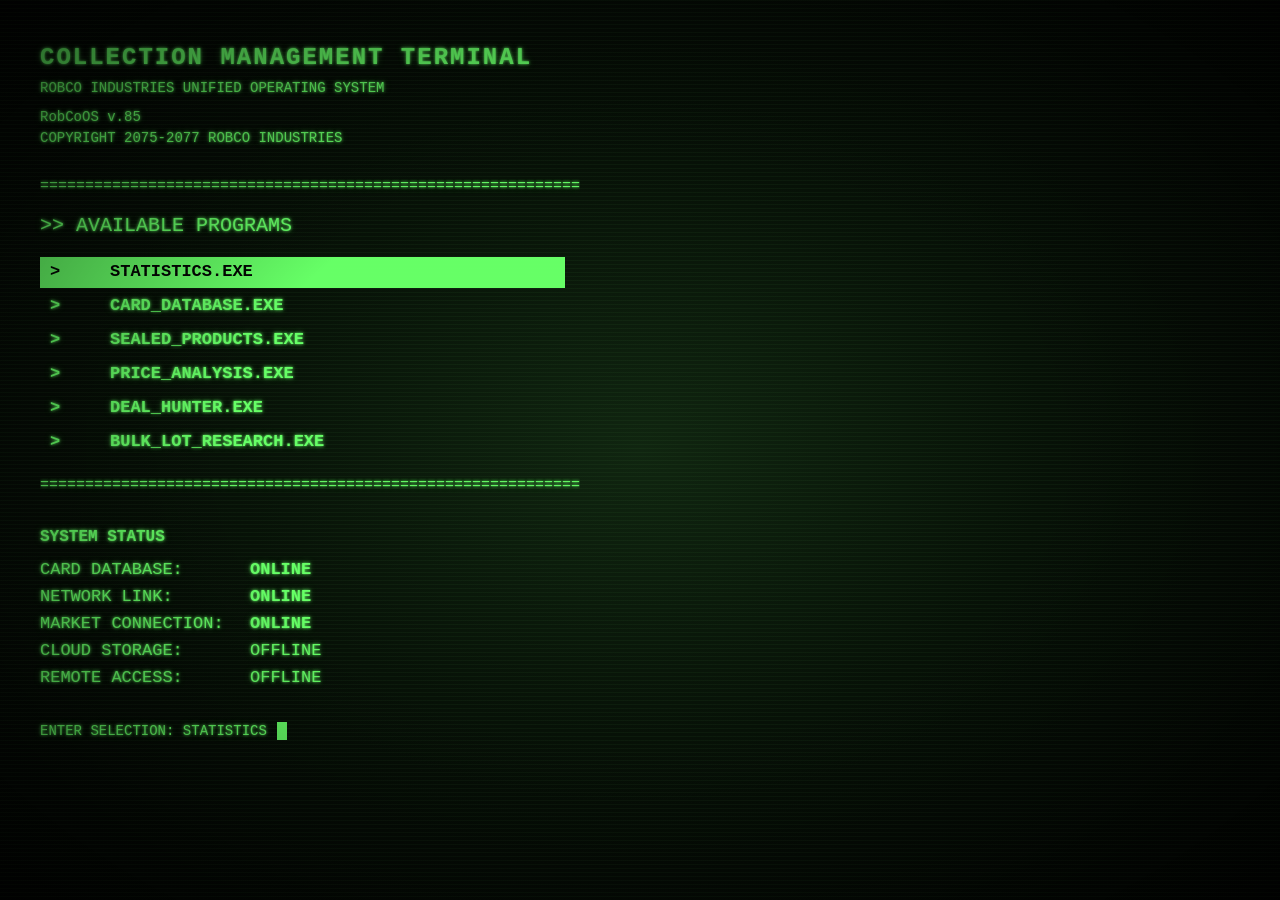
==== html/index.html @ 429385da "Update index.html" ====
<!DOCTYPE html>
<html lang="en">

<head>

    <meta charset="UTF-8">

    <meta
        name="viewport"
        content="width=device-width, initial-scale=1.0"
    >

    <title>Fallout MTG Collection</title>

    <style>

    * {
        box-sizing: border-box;
    }


    :root {
        --terminal-green: hsl(120, 100%, 70%);
        --terminal-green-dark: hsl(120, 100%, 10%);
        --terminal-green-glow: hsla(120, 100%, 70%, 0.35);
    }


    html,
    body {
        width: 100%;
        height: 100%;
        margin: 0;
        padding: 0;
    }


    body {
        background: #020502;
        color: var(--terminal-green);
        font-family: "Courier New", monospace;
        overflow: hidden;

        text-shadow:
            0 0 3px var(--terminal-green),
            0 0 7px var(--terminal-green-glow);
    }

    /* =========================================================
       TERMINAL
       ========================================================= */

    .terminal {

        position: relative;

        width: 100vw;
        height: 100vh;

        padding: 40px;

        overflow: hidden;

        background:
            radial-gradient(
                ellipse at center,
                #102510 0%,
                #071107 45%,
                #020402 100%
            );

    }


    /* =========================================================
       CRT SCANLINES
       ========================================================= */

    .terminal::before {

        content: "";

        position: absolute;

        inset: 0;

        pointer-events: none;

        z-index: 100;

        background:
            repeating-linear-gradient(
                to bottom,
                rgba(120, 255, 106, 0.045) 0px,
                rgba(120, 255, 106, 0.045) 1px,
                transparent 1px,
                transparent 4px
            );

    }


    /* =========================================================
       CRT VIGNETTE
       ========================================================= */

    .terminal::after {

        content: "";

        position: absolute;

        inset: 0;

        pointer-events: none;

        z-index: 101;

        background:
            radial-gradient(
                ellipse at center,
                transparent 45%,
                rgba(0, 0, 0, 0.65) 100%
            );

    }


    .terminal > * {

        position: relative;

        z-index: 10;

    }


    /* =========================================================
       HEADER
       ========================================================= */

    .header {

        margin-bottom: 30px;

    }


    .terminal-title {

        font-size: 24px;
    
        font-weight: bold;
    
        letter-spacing: 2px;
    
        line-height: 1.5;
    
        margin-bottom: 2px;
    
    }
    
    
    .system-title {
    
        font-size: 14px;
    
        line-height: 1.5;
    
        margin-bottom: 8px;
    
    }
    
    
    .robco-version {
    
        font-size: 14px;
    
        line-height: 1.5;
    
    }
    
    
    .copyright {
    
        font-size: 14px;
    
        line-height: 1.5;
    
    }

    .terminal-subtitle {

        font-size: 14px;
    
        line-height: 1.5;
    
    }
    
    
    .system-info {
    
        margin-top: 25px;
    
        font-size: 14px;
    
        line-height: 1.5;
    
    }
            

    /* =========================================================
       DIVIDERS
       ========================================================= */

    .divider {

        width: 540px;
    
        max-width: 100%;
    
        margin: 20px 0;
    
        font-size: 15px;
    
        line-height: 1;
    
        white-space: nowrap;
    
        overflow: hidden;
    
    }


    /* =========================================================
       MENU
       ========================================================= */

    .menu-title {

        font-size: 20px;

        margin-bottom: 20px;

    }


    .menu {

        display: flex;

        flex-direction: column;

        gap: 3px;

    }


    .menu-item {

        display: grid;

        grid-template-columns:
            50px
            220px
            1fr;

        gap: 10px;

        width: fit-content;

        min-width: 525px;

        padding: 4px 10px;

        cursor: pointer;

        font-size: 17px;

        line-height: 1.35;

        border: none;

    }


    .menu-item:hover,
    .menu-item.selected {

        background: var(--terminal-green);

        color: #020502;

        text-shadow: none;

    }


    .menu-number {

        font-weight: bold;

    }


    .menu-name {

        font-weight: bold;

    }


    .menu-description {

        opacity: 0.9;

    }


    /* =========================================================
       SYSTEM STATUS
       ========================================================= */

    .system-status {

        margin-top: 35px;

    }


    .status-title {

        font-weight: bold;

        margin-bottom: 10px;

    }


    .status-line {

        display: flex;

        gap: 10px;

        font-size: 17px;

        line-height: 1.6;

    }


    .status-label {

        width: 200px;

    }


    .status-online {

        font-weight: bold;

    }


    /* =========================================================
       FOOTER
       ========================================================= */

    .footer {

        margin-top: 30px;

        font-size: 14px;

    }


    .prompt {

        margin-top: 20px;

    }


    .cursor {

        display: inline-block;

        width: 10px;

        height: 18px;

        margin-left: 2px;

        vertical-align: middle;

        background: var(--terminal-green);

        animation:
            blink 0.8s steps(1) infinite;

    }


    @keyframes blink {

        0%,
        50% {
            opacity: 1;
        }

        51%,
        100% {
            opacity: 0;
        }

    }


    /* =========================================================
       MOBILE
       ========================================================= */

    @media (max-width: 700px) {

        .terminal {

            width: 100vw;

            height: 100vh;

            padding: 20px;

        }


        .system-title {

            font-size: 18px;

        }


        .menu-item {

            grid-template-columns:
                40px
                1fr;

            min-width: 0;

            width: 100%;

        }


        .menu-description {

            grid-column: 2;

        }


        .status-line {

            flex-direction: column;

            gap: 2px;

        }


        .status-label {

            width: auto;

        }

    }

</style>

</head>


<body>

<div class="terminal">
    
    <div class="header">
    
        <div class="terminal-title">
            COLLECTION MANAGEMENT TERMINAL
        </div>
    
        <div class="system-title">
            ROBCO INDUSTRIES UNIFIED OPERATING SYSTEM
        </div>
    
        <div class="robco-version">
            RobCoOS v.85
        </div>
    
        <div class="copyright">
            COPYRIGHT 2075-2077 ROBCO INDUSTRIES
        </div>
    
    </div>


<div class="divider">
    ============================================================
</div>
    
    <div class="menu-title">
        >> AVAILABLE PROGRAMS
    </div>


    <div class="menu">

        <div
            class="menu-item selected"
            data-page="statistics.html"
            data-key="1"
        >
    
            <div class="menu-number">
                >
            </div>
    
            <div class="menu-name">
                STATISTICS.EXE
            </div>
    
        </div>
    
    
        <div
            class="menu-item"
            data-page="cards.html"
            data-key="2"
        >
    
            <div class="menu-number">
                >
            </div>
    
            <div class="menu-name">
                CARD_DATABASE.EXE
            </div>
    
        </div>
    
    
        <div
            class="menu-item"
            data-page="packs.html"
            data-key="3"
        >
    
            <div class="menu-number">
                >
            </div>
    
            <div class="menu-name">
                SEALED_PRODUCTS.EXE
            </div>
    
        </div>
    
    
        <div
            class="menu-item"
            data-page="price-search.html"
            data-key="4"
        >
    
            <div class="menu-number">
                >
            </div>
    
            <div class="menu-name">
                PRICE_ANALYSIS.EXE
            </div>
    
        </div>
    
    
        <div
            class="menu-item"
            data-page="deal-hunter.html"
            data-key="5"
        >
    
            <div class="menu-number">
                >
            </div>
    
            <div class="menu-name">
                DEAL_HUNTER.EXE
            </div>
    
        </div>
    
    
        <div
            class="menu-item"
            data-page="card-lot-search.html"
            data-key="6"
        >
    
            <div class="menu-number">
                >
            </div>
    
            <div class="menu-name">
                BULK_LOT_RESEARCH.EXE
            </div>
    
        </div>
    
</div>

    <div class="divider">
        ============================================================
    </div>


    <div class="system-status">

    <div class="status-title">
        SYSTEM STATUS
    </div>

    <div class="status-line">

        <div class="status-label">
            CARD DATABASE:
        </div>

        <div class="status-online">
            ONLINE
        </div>

    </div>


    <div class="status-line">

        <div class="status-label">
            NETWORK LINK:
        </div>

        <div class="status-online">
            ONLINE
        </div>

    </div>


    <div class="status-line">

        <div class="status-label">
            MARKET CONNECTION:
        </div>

        <div class="status-online">
            ONLINE
        </div>

    </div>


    <div class="status-line">

        <div class="status-label">
            CLOUD STORAGE:
        </div>

        <div>
            OFFLINE
        </div>

    </div>


    <div class="status-line">

        <div class="status-label">
            REMOTE ACCESS:
        </div>

        <div>
            OFFLINE
        </div>

    </div>

</div>


    <div class="footer">

        <div class="prompt">
    
            ENTER SELECTION:
            <span id="selectionName">STATISTICS</span>
            <span class="cursor"></span>
    
        </div>
    
    </div>

</div>


<script>

    const menuItems =
        Array.from(
            document.querySelectorAll(".menu-item")
        );

    let selectedIndex = 0;


    function updateSelection() {

        menuItems.forEach(
            (item, index) => {
    
                item.classList.toggle(
                    "selected",
                    index === selectedIndex
                );
    
            }
        );
    
    
        const selectionName =
            document.getElementById(
                "selectionName"
            );
    
    
        if (selectionName) {
    
            selectionName.textContent =
                menuItems[selectedIndex]
                    .querySelector(".menu-name")
                    .textContent
                    .trim();
    
        }
    
    }

    function openSelected() {

        const page =
            menuItems[selectedIndex]
                .dataset.page;

        if (page) {
            window.location.href = page;
        }

    }


    function openItem(item) {

        const page =
            item.dataset.page;

        if (page) {
            window.location.href = page;
        }

    }


    document.addEventListener(
        "keydown",
        event => {

            if (
                event.key >= "1" &&
                event.key <= "6"
            ) {

                const index =
                    Number(event.key) - 1;

                if (menuItems[index]) {

                    selectedIndex = index;

                    updateSelection();

                    openSelected();

                }

                return;
            }


            if (event.key === "ArrowUp") {

                event.preventDefault();

                selectedIndex =
                    (
                        selectedIndex -
                        1 +
                        menuItems.length
                    ) %
                    menuItems.length;

                updateSelection();

                return;
            }


            if (event.key === "ArrowDown") {

                event.preventDefault();

                selectedIndex =
                    (
                        selectedIndex +
                        1
                    ) %
                    menuItems.length;

                updateSelection();

                return;
            }


            if (event.key === "Enter") {

                event.preventDefault();

                openSelected();

            }

        }
    );


    menuItems.forEach(
        (item, index) => {

            item.addEventListener(
                "mouseenter",
                () => {

                    selectedIndex = index;

                    updateSelection();

                }
            );


            item.addEventListener(
                "click",
                () => {

                    selectedIndex = index;

                    openItem(item);

                }
            );

        }
    );

</script>

</body>

</html>
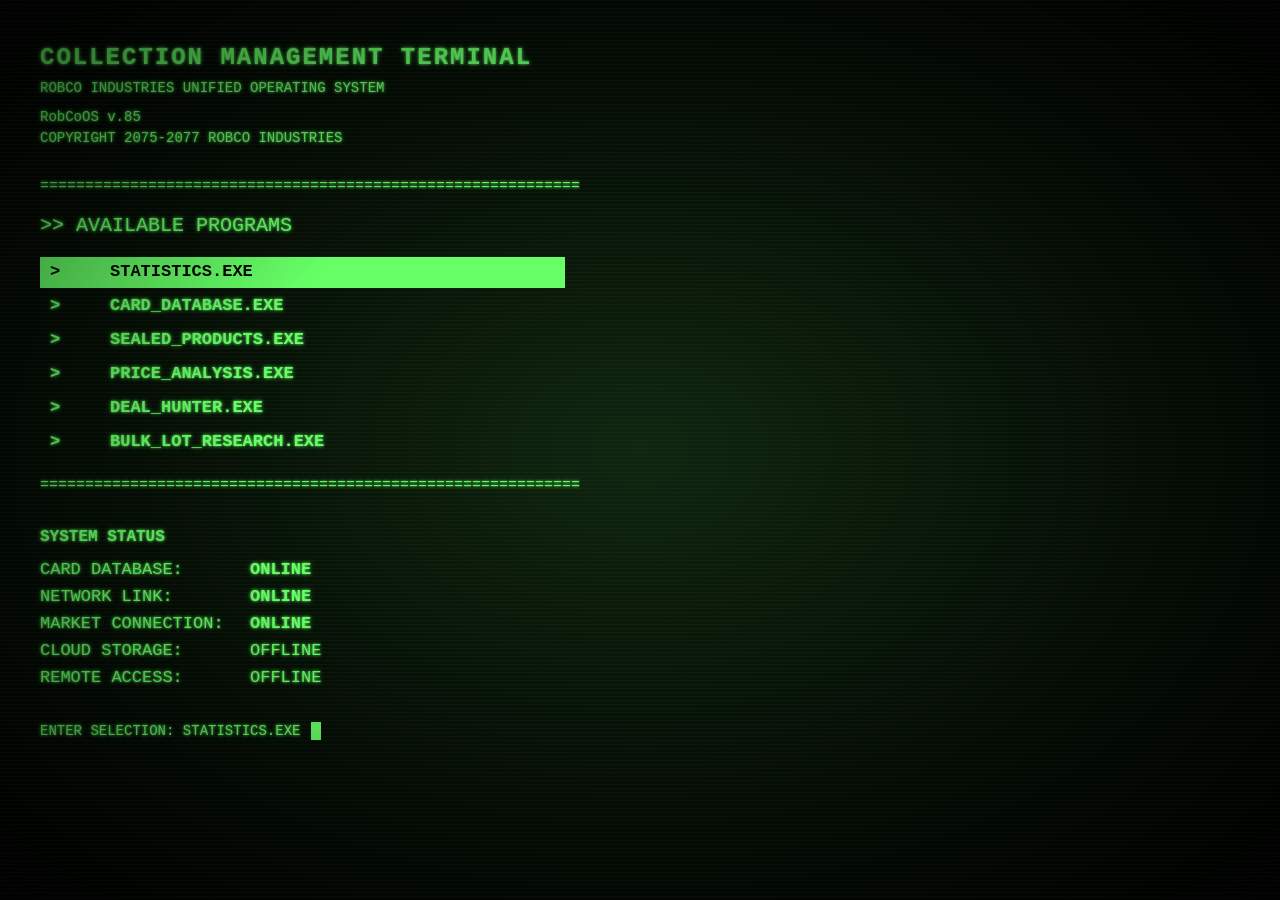
==== commit 658fa93d: "Update index.html" ====
--- a/html/index.html
+++ b/html/index.html
@@ -1,893 +1,406 @@
 <!DOCTYPE html>
 <html lang="en">
-
 <head>
-
-    <meta charset="UTF-8">
-
-    <meta
-        name="viewport"
-        content="width=device-width, initial-scale=1.0"
-    >
-
-    <title>Fallout MTG Collection</title>
-
-    <style>
-
-    * {
-        box-sizing: border-box;
-    }
-
-
-    :root {
-        --terminal-green: hsl(120, 100%, 70%);
-        --terminal-green-dark: hsl(120, 100%, 10%);
-        --terminal-green-glow: hsla(120, 100%, 70%, 0.35);
-    }
-
-
-    html,
-    body {
-        width: 100%;
-        height: 100%;
-        margin: 0;
-        padding: 0;
-    }
-
-
-    body {
-        background: #020502;
-        color: var(--terminal-green);
-        font-family: "Courier New", monospace;
-        overflow: hidden;
-
-        text-shadow:
-            0 0 3px var(--terminal-green),
-            0 0 7px var(--terminal-green-glow);
-    }
-
-    /* =========================================================
-       TERMINAL
-       ========================================================= */
-
-    .terminal {
-
-        position: relative;
-
-        width: 100vw;
-        height: 100vh;
-
-        padding: 40px;
-
-        overflow: hidden;
-
-        background:
-            radial-gradient(
-                ellipse at center,
-                #102510 0%,
-                #071107 45%,
-                #020402 100%
-            );
-
-    }
-
-
-    /* =========================================================
-       CRT SCANLINES
-       ========================================================= */
-
-    .terminal::before {
-
-        content: "";
-
-        position: absolute;
-
-        inset: 0;
-
-        pointer-events: none;
-
-        z-index: 100;
-
-        background:
-            repeating-linear-gradient(
-                to bottom,
-                rgba(120, 255, 106, 0.045) 0px,
-                rgba(120, 255, 106, 0.045) 1px,
-                transparent 1px,
-                transparent 4px
-            );
-
-    }
-
-
-    /* =========================================================
-       CRT VIGNETTE
-       ========================================================= */
-
-    .terminal::after {
-
-        content: "";
-
-        position: absolute;
-
-        inset: 0;
-
-        pointer-events: none;
-
-        z-index: 101;
-
-        background:
-            radial-gradient(
-                ellipse at center,
-                transparent 45%,
-                rgba(0, 0, 0, 0.65) 100%
-            );
-
-    }
-
-
-    .terminal > * {
-
-        position: relative;
-
-        z-index: 10;
-
-    }
-
-
-    /* =========================================================
-       HEADER
-       ========================================================= */
-
-    .header {
-
-        margin-bottom: 30px;
-
-    }
-
-
-    .terminal-title {
-
-        font-size: 24px;
-    
-        font-weight: bold;
-    
-        letter-spacing: 2px;
-    
-        line-height: 1.5;
-    
-        margin-bottom: 2px;
-    
-    }
-    
-    
-    .system-title {
-    
-        font-size: 14px;
-    
-        line-height: 1.5;
-    
-        margin-bottom: 8px;
-    
-    }
-    
-    
-    .robco-version {
-    
-        font-size: 14px;
-    
-        line-height: 1.5;
-    
-    }
-    
-    
-    .copyright {
-    
-        font-size: 14px;
-    
-        line-height: 1.5;
-    
-    }
-
-    .terminal-subtitle {
-
-        font-size: 14px;
-    
-        line-height: 1.5;
-    
-    }
-    
-    
-    .system-info {
-    
-        margin-top: 25px;
-    
-        font-size: 14px;
-    
-        line-height: 1.5;
-    
-    }
-            
-
-    /* =========================================================
-       DIVIDERS
-       ========================================================= */
-
-    .divider {
-
-        width: 540px;
-    
-        max-width: 100%;
-    
-        margin: 20px 0;
-    
-        font-size: 15px;
-    
-        line-height: 1;
-    
-        white-space: nowrap;
-    
-        overflow: hidden;
-    
-    }
-
-
-    /* =========================================================
-       MENU
-       ========================================================= */
-
-    .menu-title {
-
-        font-size: 20px;
-
-        margin-bottom: 20px;
-
-    }
-
-
-    .menu {
-
-        display: flex;
-
-        flex-direction: column;
-
-        gap: 3px;
-
-    }
-
-
-    .menu-item {
-
-        display: grid;
-
-        grid-template-columns:
-            50px
-            220px
-            1fr;
-
-        gap: 10px;
-
-        width: fit-content;
-
-        min-width: 525px;
-
-        padding: 4px 10px;
-
-        cursor: pointer;
-
-        font-size: 17px;
-
-        line-height: 1.35;
-
-        border: none;
-
-    }
-
-
-    .menu-item:hover,
-    .menu-item.selected {
-
-        background: var(--terminal-green);
-
-        color: #020502;
-
-        text-shadow: none;
-
-    }
-
-
-    .menu-number {
-
-        font-weight: bold;
-
-    }
-
-
-    .menu-name {
-
-        font-weight: bold;
-
-    }
-
-
-    .menu-description {
-
-        opacity: 0.9;
-
-    }
-
-
-    /* =========================================================
-       SYSTEM STATUS
-       ========================================================= */
-
-    .system-status {
-
-        margin-top: 35px;
-
-    }
-
-
-    .status-title {
-
-        font-weight: bold;
-
-        margin-bottom: 10px;
-
-    }
-
-
-    .status-line {
-
-        display: flex;
-
-        gap: 10px;
-
-        font-size: 17px;
-
-        line-height: 1.6;
-
-    }
-
-
-    .status-label {
-
-        width: 200px;
-
-    }
-
-
-    .status-online {
-
-        font-weight: bold;
-
-    }
-
-
-    /* =========================================================
-       FOOTER
-       ========================================================= */
-
-    .footer {
-
-        margin-top: 30px;
-
-        font-size: 14px;
-
-    }
-
-
-    .prompt {
-
-        margin-top: 20px;
-
-    }
-
-
-    .cursor {
-
-        display: inline-block;
-
-        width: 10px;
-
-        height: 18px;
-
-        margin-left: 2px;
-
-        vertical-align: middle;
-
-        background: var(--terminal-green);
-
-        animation:
-            blink 0.8s steps(1) infinite;
-
-    }
-
-
-    @keyframes blink {
-
-        0%,
-        50% {
-            opacity: 1;
+<meta charset="UTF-8">
+<meta name="viewport" content="width=device-width, initial-scale=1.0">
+<title>Fallout MTG Collection</title>
+
+<style>
+*{box-sizing:border-box}
+
+:root{
+    --terminal-green:hsl(120,100%,70%);
+    --terminal-green-dark:hsl(120,100%,10%);
+    --terminal-green-glow:hsla(120,100%,70%,0.35)
+}
+
+html,body{
+    width:100%;
+    height:100%;
+    margin:0;
+    padding:0
+}
+
+body{
+    background:#020502;
+    color:var(--terminal-green);
+    font-family:"Courier New",monospace;
+    overflow:hidden;
+    text-shadow:0 0 3px var(--terminal-green),0 0 7px var(--terminal-green-glow)
+}
+
+/* TERMINAL */
+
+.terminal{
+    position:relative;
+    width:100vw;
+    height:100vh;
+    padding:40px;
+    overflow:hidden;
+    background:radial-gradient(ellipse at center,#102510 0%,#071107 45%,#020402 100%);
+}
+
+.terminal::before{
+    content:"";
+    position:absolute;
+    inset:0;
+    pointer-events:none;
+    z-index:100;
+    background:repeating-linear-gradient(
+        to bottom,
+        rgba(120,255,106,.045) 0px,
+        rgba(120,255,106,.045) 1px,
+        transparent 1px,
+        transparent 4px
+    )
+}
+
+.terminal::after{
+    content:"";
+    position:absolute;
+    inset:0;
+    pointer-events:none;
+    z-index:101;
+    background:radial-gradient(
+        ellipse at center,
+        transparent 45%,
+        rgba(0,0,0,.65) 100%
+    )
+}
+
+.terminal>*{
+    position:relative;
+    z-index:10
+}
+
+/* HEADER */
+
+.header{
+    margin-bottom:30px
+}
+
+.terminal-title{
+    font-size:24px;
+    font-weight:bold;
+    letter-spacing:2px;
+    line-height:1.5;
+    margin-bottom:2px
+}
+
+.system-title{
+    font-size:14px;
+    line-height:1.5;
+    margin-bottom:8px
+}
+
+.robco-version,
+.copyright{
+    font-size:14px;
+    line-height:1.5
+}
+
+/* DIVIDERS */
+
+.divider{
+    width:540px;
+    max-width:100%;
+    margin:20px 0;
+    font-size:15px;
+    line-height:1;
+    white-space:nowrap;
+    overflow:hidden
+}
+
+/* MENU */
+
+.menu-title{
+    font-size:20px;
+    margin-bottom:20px
+}
+
+.menu{
+    display:flex;
+    flex-direction:column;
+    gap:3px
+}
+
+.menu-item{
+    display:grid;
+    grid-template-columns:50px 220px 1fr;
+    gap:10px;
+    width:fit-content;
+    min-width:525px;
+    padding:4px 10px;
+    cursor:pointer;
+    font-size:17px;
+    line-height:1.35;
+    border:none
+}
+
+.menu-item:hover,
+.menu-item.selected{
+    background:var(--terminal-green);
+    color:#020502;
+    text-shadow:none
+}
+
+.menu-number,
+.menu-name{
+    font-weight:bold
+}
+
+/* SYSTEM STATUS */
+
+.system-status{
+    margin-top:35px
+}
+
+.status-title{
+    font-weight:bold;
+    margin-bottom:10px
+}
+
+.status-line{
+    display:flex;
+    gap:10px;
+    font-size:17px;
+    line-height:1.6
+}
+
+.status-label{
+    width:200px
+}
+
+.status-online{
+    font-weight:bold
+}
+
+/* FOOTER */
+
+.footer{
+    margin-top:30px;
+    font-size:14px
+}
+
+.prompt{
+    margin-top:20px
+}
+
+.cursor{
+    display:inline-block;
+    width:10px;
+    height:18px;
+    margin-left:2px;
+    vertical-align:middle;
+    background:var(--terminal-green);
+    animation:blink .8s steps(1) infinite
+}
+
+@keyframes blink{
+    0%,50%{opacity:1}
+    51%,100%{opacity:0}
+}
+
+/* MOBILE */
+
+@media(max-width:700px){
+    .terminal{
+        width:100vw;
+        height:100vh;
+        padding:20px
+    }
+
+    .system-title{
+        font-size:18px
+    }
+
+    .menu-item{
+        grid-template-columns:40px 1fr;
+        min-width:0;
+        width:100%
+    }
+
+    .status-line{
+        flex-direction:column;
+        gap:2px
+    }
+
+    .status-label{
+        width:auto
+    }
+}
+</style>
+</head>
+
+<body>
+
+<div class="terminal">
+
+    <div class="header">
+        <div class="terminal-title">COLLECTION MANAGEMENT TERMINAL</div>
+        <div class="system-title">ROBCO INDUSTRIES UNIFIED OPERATING SYSTEM</div>
+        <div class="robco-version">RobCoOS v.85</div>
+        <div class="copyright">COPYRIGHT 2075-2077 ROBCO INDUSTRIES</div>
+    </div>
+
+    <div class="divider">============================================================</div>
+
+    <div class="menu-title">>> AVAILABLE PROGRAMS</div>
+
+    <div class="menu">
+
+        <div class="menu-item selected" data-page="statistics.html" data-key="1">
+            <div class="menu-number">></div>
+            <div class="menu-name">STATISTICS.EXE</div>
+        </div>
+
+        <div class="menu-item" data-page="cards.html" data-key="2">
+            <div class="menu-number">></div>
+            <div class="menu-name">CARD_DATABASE.EXE</div>
+        </div>
+
+        <div class="menu-item" data-page="packs.html" data-key="3">
+            <div class="menu-number">></div>
+            <div class="menu-name">SEALED_PRODUCTS.EXE</div>
+        </div>
+
+        <div class="menu-item" data-page="price-search.html" data-key="4">
+            <div class="menu-number">></div>
+            <div class="menu-name">PRICE_ANALYSIS.EXE</div>
+        </div>
+
+        <div class="menu-item" data-page="deal-hunter.html" data-key="5">
+            <div class="menu-number">></div>
+            <div class="menu-name">DEAL_HUNTER.EXE</div>
+        </div>
+
+        <div class="menu-item" data-page="card-lot-search.html" data-key="6">
+            <div class="menu-number">></div>
+            <div class="menu-name">BULK_LOT_RESEARCH.EXE</div>
+        </div>
+
+    </div>
+
+    <div class="divider">============================================================</div>
+
+    <div class="system-status">
+
+        <div class="status-title">SYSTEM STATUS</div>
+
+        <div class="status-line">
+            <div class="status-label">CARD DATABASE:</div>
+            <div class="status-online">ONLINE</div>
+        </div>
+
+        <div class="status-line">
+            <div class="status-label">NETWORK LINK:</div>
+            <div class="status-online">ONLINE</div>
+        </div>
+
+        <div class="status-line">
+            <div class="status-label">MARKET CONNECTION:</div>
+            <div class="status-online">ONLINE</div>
+        </div>
+
+        <div class="status-line">
+            <div class="status-label">CLOUD STORAGE:</div>
+            <div>OFFLINE</div>
+        </div>
+
+        <div class="status-line">
+            <div class="status-label">REMOTE ACCESS:</div>
+            <div>OFFLINE</div>
+        </div>
+
+    </div>
+
+    <div class="footer">
+        <div class="prompt">
+            ENTER SELECTION:
+            <span id="selectionName">STATISTICS.EXE</span>
+            <span class="cursor"></span>
+        </div>
+    </div>
+
+</div>
+
+<script>
+const menuItems=Array.from(document.querySelectorAll(".menu-item"));
+let selectedIndex=0;
+
+function updateSelection(){
+    menuItems.forEach((item,index)=>{
+        item.classList.toggle("selected",index===selectedIndex);
+    });
+
+    const selectionName=document.getElementById("selectionName");
+
+    if(selectionName){
+        selectionName.textContent=menuItems[selectedIndex]
+            .querySelector(".menu-name")
+            .textContent
+            .trim();
+    }
+}
+
+function openSelected(){
+    const page=menuItems[selectedIndex].dataset.page;
+    if(page) window.location.href=page;
+}
+
+function openItem(item){
+    const page=item.dataset.page;
+    if(page) window.location.href=page;
+}
+
+document.addEventListener("keydown",event=>{
+
+    if(event.key>="1"&&event.key<="6"){
+        const index=Number(event.key)-1;
+
+        if(menuItems[index]){
+            selectedIndex=index;
+            updateSelection();
+            openSelected();
         }
 
-        51%,
-        100% {
-            opacity: 0;
-        }
-
-    }
-
-
-    /* =========================================================
-       MOBILE
-       ========================================================= */
-
-    @media (max-width: 700px) {
-
-        .terminal {
-
-            width: 100vw;
-
-            height: 100vh;
-
-            padding: 20px;
-
-        }
-
-
-        .system-title {
-
-            font-size: 18px;
-
-        }
-
-
-        .menu-item {
-
-            grid-template-columns:
-                40px
-                1fr;
-
-            min-width: 0;
-
-            width: 100%;
-
-        }
-
-
-        .menu-description {
-
-            grid-column: 2;
-
-        }
-
-
-        .status-line {
-
-            flex-direction: column;
-
-            gap: 2px;
-
-        }
-
-
-        .status-label {
-
-            width: auto;
-
-        }
-
-    }
-
-</style>
-
-</head>
-
-
-<body>
-
-<div class="terminal">
-    
-    <div class="header">
-    
-        <div class="terminal-title">
-            COLLECTION MANAGEMENT TERMINAL
-        </div>
-    
-        <div class="system-title">
-            ROBCO INDUSTRIES UNIFIED OPERATING SYSTEM
-        </div>
-    
-        <div class="robco-version">
-            RobCoOS v.85
-        </div>
-    
-        <div class="copyright">
-            COPYRIGHT 2075-2077 ROBCO INDUSTRIES
-        </div>
-    
-    </div>
-
-
-<div class="divider">
-    ============================================================
-</div>
-    
-    <div class="menu-title">
-        >> AVAILABLE PROGRAMS
-    </div>
-
-
-    <div class="menu">
-
-        <div
-            class="menu-item selected"
-            data-page="statistics.html"
-            data-key="1"
-        >
-    
-            <div class="menu-number">
-                >
-            </div>
-    
-            <div class="menu-name">
-                STATISTICS.EXE
-            </div>
-    
-        </div>
-    
-    
-        <div
-            class="menu-item"
-            data-page="cards.html"
-            data-key="2"
-        >
-    
-            <div class="menu-number">
-                >
-            </div>
-    
-            <div class="menu-name">
-                CARD_DATABASE.EXE
-            </div>
-    
-        </div>
-    
-    
-        <div
-            class="menu-item"
-            data-page="packs.html"
-            data-key="3"
-        >
-    
-            <div class="menu-number">
-                >
-            </div>
-    
-            <div class="menu-name">
-                SEALED_PRODUCTS.EXE
-            </div>
-    
-        </div>
-    
-    
-        <div
-            class="menu-item"
-            data-page="price-search.html"
-            data-key="4"
-        >
-    
-            <div class="menu-number">
-                >
-            </div>
-    
-            <div class="menu-name">
-                PRICE_ANALYSIS.EXE
-            </div>
-    
-        </div>
-    
-    
-        <div
-            class="menu-item"
-            data-page="deal-hunter.html"
-            data-key="5"
-        >
-    
-            <div class="menu-number">
-                >
-            </div>
-    
-            <div class="menu-name">
-                DEAL_HUNTER.EXE
-            </div>
-    
-        </div>
-    
-    
-        <div
-            class="menu-item"
-            data-page="card-lot-search.html"
-            data-key="6"
-        >
-    
-            <div class="menu-number">
-                >
-            </div>
-    
-            <div class="menu-name">
-                BULK_LOT_RESEARCH.EXE
-            </div>
-    
-        </div>
-    
-</div>
-
-    <div class="divider">
-        ============================================================
-    </div>
-
-
-    <div class="system-status">
-
-    <div class="status-title">
-        SYSTEM STATUS
-    </div>
-
-    <div class="status-line">
-
-        <div class="status-label">
-            CARD DATABASE:
-        </div>
-
-        <div class="status-online">
-            ONLINE
-        </div>
-
-    </div>
-
-
-    <div class="status-line">
-
-        <div class="status-label">
-            NETWORK LINK:
-        </div>
-
-        <div class="status-online">
-            ONLINE
-        </div>
-
-    </div>
-
-
-    <div class="status-line">
-
-        <div class="status-label">
-            MARKET CONNECTION:
-        </div>
-
-        <div class="status-online">
-            ONLINE
-        </div>
-
-    </div>
-
-
-    <div class="status-line">
-
-        <div class="status-label">
-            CLOUD STORAGE:
-        </div>
-
-        <div>
-            OFFLINE
-        </div>
-
-    </div>
-
-
-    <div class="status-line">
-
-        <div class="status-label">
-            REMOTE ACCESS:
-        </div>
-
-        <div>
-            OFFLINE
-        </div>
-
-    </div>
-
-</div>
-
-
-    <div class="footer">
-
-        <div class="prompt">
-    
-            ENTER SELECTION:
-            <span id="selectionName">STATISTICS</span>
-            <span class="cursor"></span>
-    
-        </div>
-    
-    </div>
-
-</div>
-
-
-<script>
-
-    const menuItems =
-        Array.from(
-            document.querySelectorAll(".menu-item")
-        );
-
-    let selectedIndex = 0;
-
-
-    function updateSelection() {
-
-        menuItems.forEach(
-            (item, index) => {
-    
-                item.classList.toggle(
-                    "selected",
-                    index === selectedIndex
-                );
-    
-            }
-        );
-    
-    
-        const selectionName =
-            document.getElementById(
-                "selectionName"
-            );
-    
-    
-        if (selectionName) {
-    
-            selectionName.textContent =
-                menuItems[selectedIndex]
-                    .querySelector(".menu-name")
-                    .textContent
-                    .trim();
-    
-        }
-    
-    }
-
-    function openSelected() {
-
-        const page =
-            menuItems[selectedIndex]
-                .dataset.page;
-
-        if (page) {
-            window.location.href = page;
-        }
-
-    }
-
-
-    function openItem(item) {
-
-        const page =
-            item.dataset.page;
-
-        if (page) {
-            window.location.href = page;
-        }
-
-    }
-
-
-    document.addEventListener(
-        "keydown",
-        event => {
-
-            if (
-                event.key >= "1" &&
-                event.key <= "6"
-            ) {
-
-                const index =
-                    Number(event.key) - 1;
-
-                if (menuItems[index]) {
-
-                    selectedIndex = index;
-
-                    updateSelection();
-
-                    openSelected();
-
-                }
-
-                return;
-            }
-
-
-            if (event.key === "ArrowUp") {
-
-                event.preventDefault();
-
-                selectedIndex =
-                    (
-                        selectedIndex -
-                        1 +
-                        menuItems.length
-                    ) %
-                    menuItems.length;
-
-                updateSelection();
-
-                return;
-            }
-
-
-            if (event.key === "ArrowDown") {
-
-                event.preventDefault();
-
-                selectedIndex =
-                    (
-                        selectedIndex +
-                        1
-                    ) %
-                    menuItems.length;
-
-                updateSelection();
-
-                return;
-            }
-
-
-            if (event.key === "Enter") {
-
-                event.preventDefault();
-
-                openSelected();
-
-            }
-
-        }
-    );
-
-
-    menuItems.forEach(
-        (item, index) => {
-
-            item.addEventListener(
-                "mouseenter",
-                () => {
-
-                    selectedIndex = index;
-
-                    updateSelection();
-
-                }
-            );
-
-
-            item.addEventListener(
-                "click",
-                () => {
-
-                    selectedIndex = index;
-
-                    openItem(item);
-
-                }
-            );
-
-        }
-    );
-
+        return;
+    }
+
+    if(event.key==="ArrowUp"){
+        event.preventDefault();
+        selectedIndex=(selectedIndex-1+menuItems.length)%menuItems.length;
+        updateSelection();
+        return;
+    }
+
+    if(event.key==="ArrowDown"){
+        event.preventDefault();
+        selectedIndex=(selectedIndex+1)%menuItems.length;
+        updateSelection();
+        return;
+    }
+
+    if(event.key==="Enter"){
+        event.preventDefault();
+        openSelected();
+    }
+});
+
+menuItems.forEach((item,index)=>{
+
+    item.addEventListener("mouseenter",()=>{
+        selectedIndex=index;
+        updateSelection();
+    });
+
+    item.addEventListener("click",()=>{
+        selectedIndex=index;
+        openItem(item);
+    });
+
+});
 </script>
 
 </body>
-
 </html>
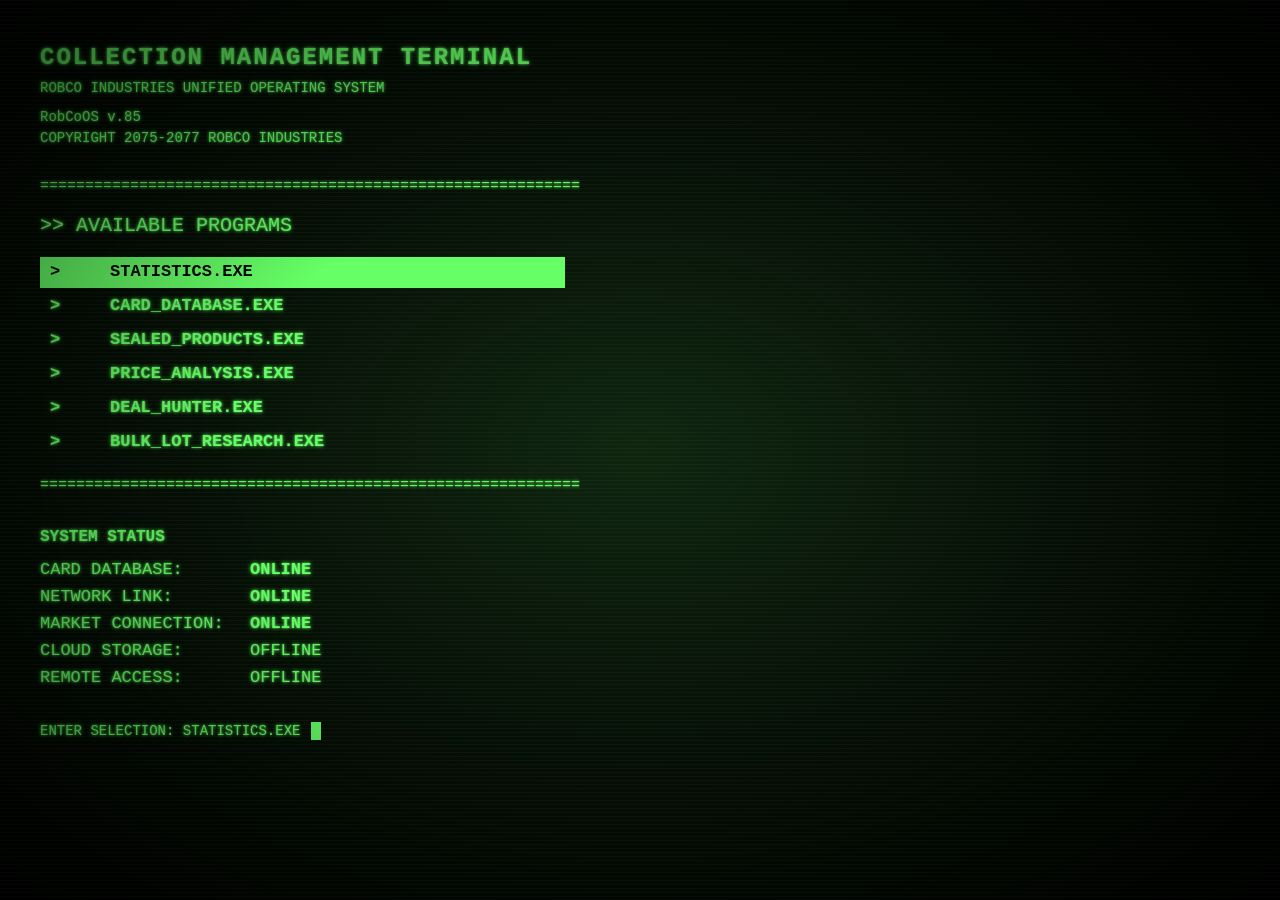
==== commit 65c98441: "Update index.html" ====
--- a/html/index.html
+++ b/html/index.html
@@ -10,7 +10,6 @@
 
 :root{
     --terminal-green:hsl(120,100%,70%);
-    --terminal-green-dark:hsl(120,100%,10%);
     --terminal-green-glow:hsla(120,100%,70%,0.35)
 }
 
@@ -126,7 +125,7 @@
 
 .menu-item{
     display:grid;
-    grid-template-columns:50px 220px 1fr;
+    grid-template-columns:50px 220px;
     gap:10px;
     width:fit-content;
     min-width:525px;
@@ -249,7 +248,7 @@
 
     <div class="menu">
 
-        <div class="menu-item selected" data-page="statistics.html" data-key="1">
+        <div class="menu-item selected" data-page="statistics.html">
             <div class="menu-number">></div>
             <div class="menu-name">STATISTICS.EXE</div>
         </div>
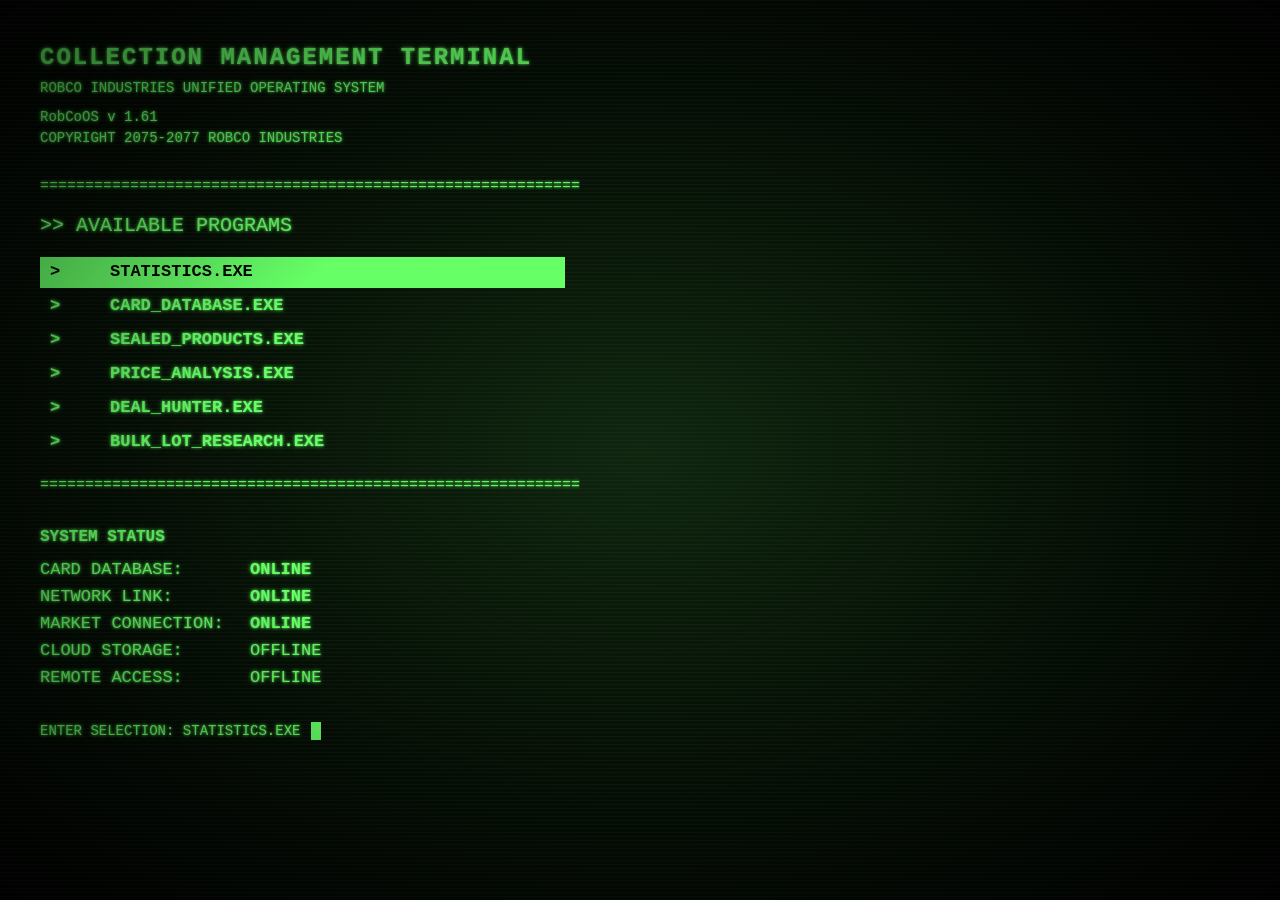
==== commit 7c9981a4: "Update index.html" ====
--- a/html/index.html
+++ b/html/index.html
@@ -238,7 +238,7 @@
     <div class="header">
         <div class="terminal-title">COLLECTION MANAGEMENT TERMINAL</div>
         <div class="system-title">ROBCO INDUSTRIES UNIFIED OPERATING SYSTEM</div>
-        <div class="robco-version">RobCoOS v.85</div>
+        <div class="robco-version">RobCoOS v 1.61</div>
         <div class="copyright">COPYRIGHT 2075-2077 ROBCO INDUSTRIES</div>
     </div>
 
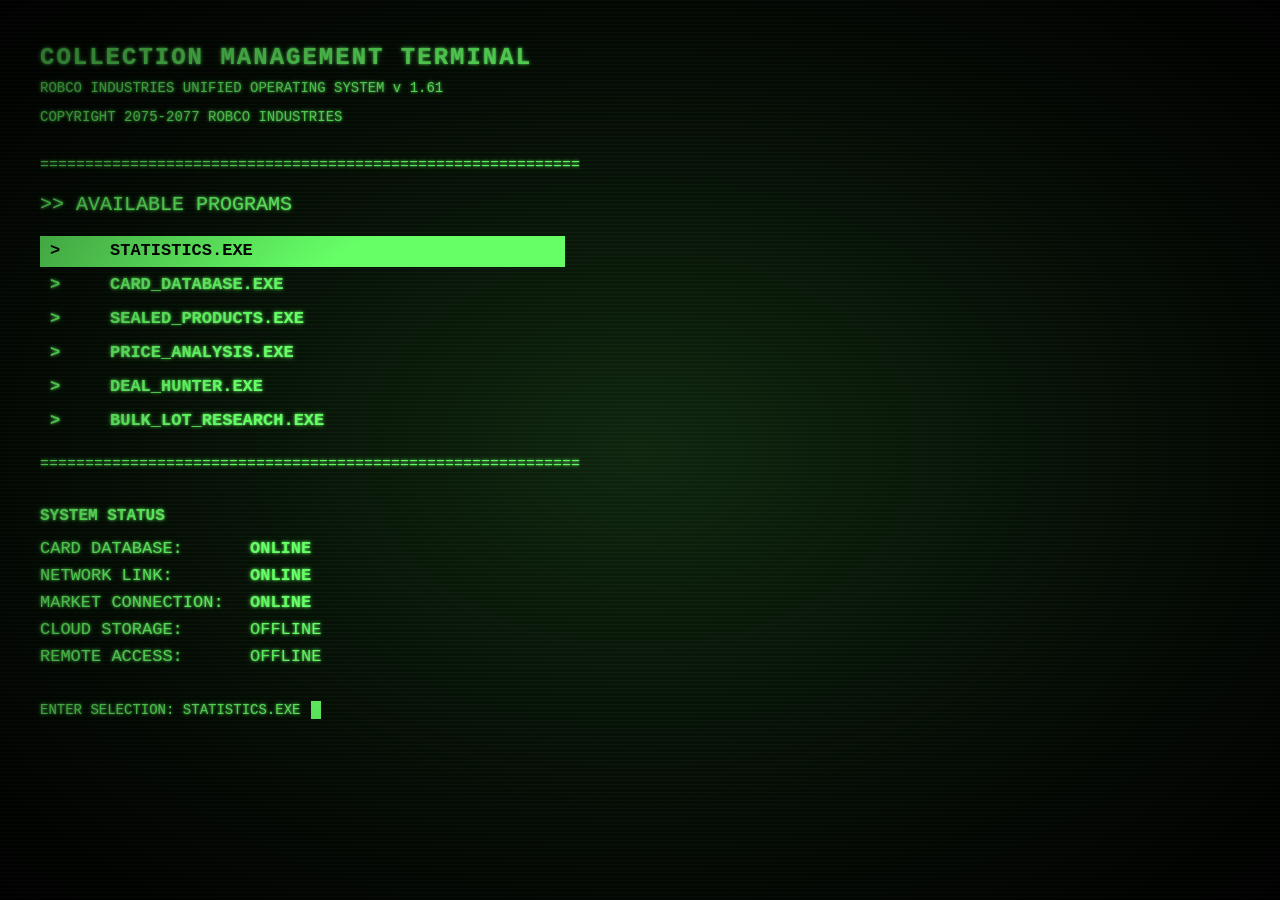
==== commit 0bbec6ca: "Update index.html" ====
--- a/html/index.html
+++ b/html/index.html
@@ -237,8 +237,7 @@
 
     <div class="header">
         <div class="terminal-title">COLLECTION MANAGEMENT TERMINAL</div>
-        <div class="system-title">ROBCO INDUSTRIES UNIFIED OPERATING SYSTEM</div>
-        <div class="robco-version">RobCoOS v 1.61</div>
+        <div class="system-title">ROBCO INDUSTRIES UNIFIED OPERATING SYSTEM v 1.61</div>
         <div class="copyright">COPYRIGHT 2075-2077 ROBCO INDUSTRIES</div>
     </div>
 
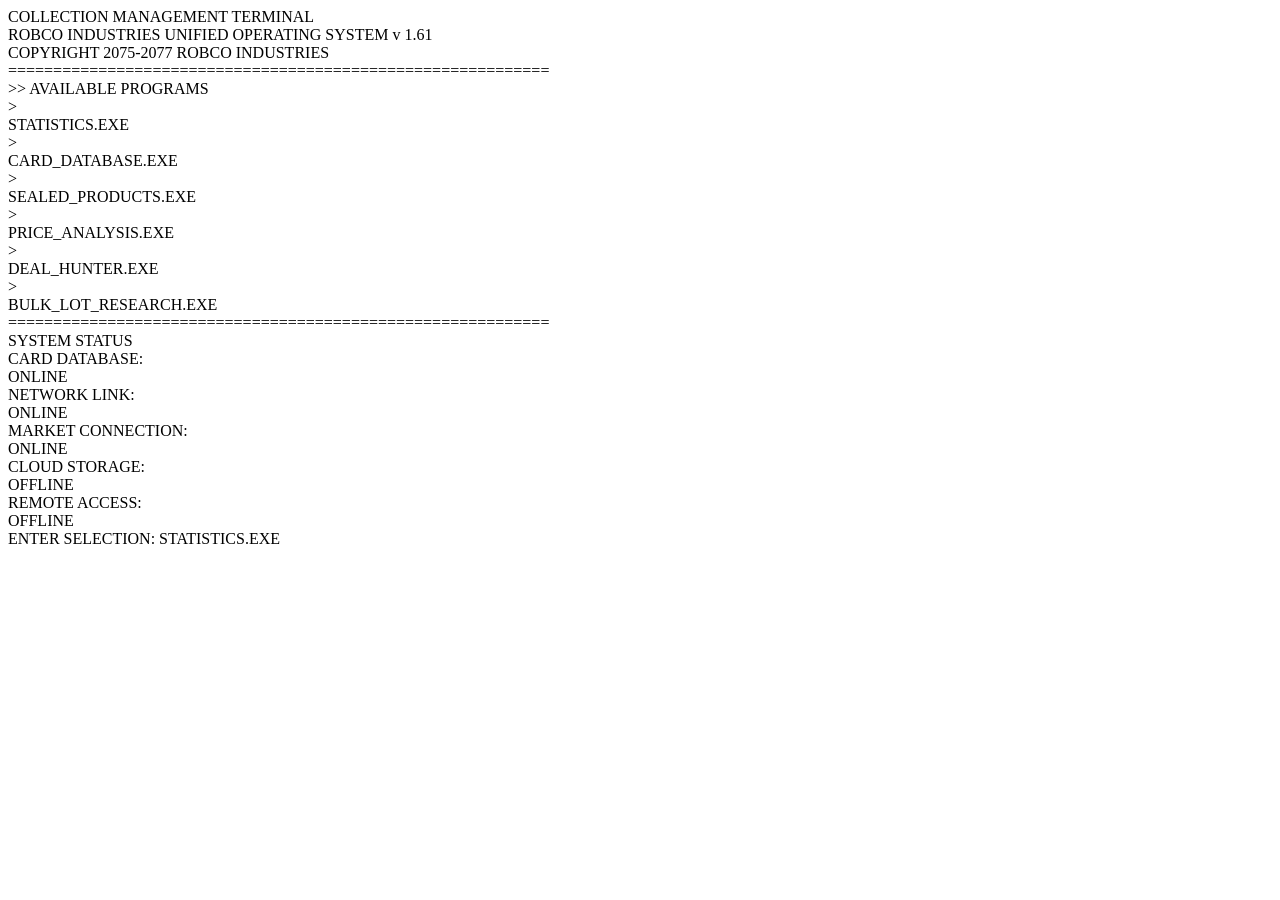
==== commit 9c93821f: "Update index.html" ====
--- a/html/index.html
+++ b/html/index.html
@@ -4,231 +4,7 @@
 <meta charset="UTF-8">
 <meta name="viewport" content="width=device-width, initial-scale=1.0">
 <title>Fallout MTG Collection</title>
-
-<style>
-*{box-sizing:border-box}
-
-:root{
-    --terminal-green:hsl(120,100%,70%);
-    --terminal-green-glow:hsla(120,100%,70%,0.35)
-}
-
-html,body{
-    width:100%;
-    height:100%;
-    margin:0;
-    padding:0
-}
-
-body{
-    background:#020502;
-    color:var(--terminal-green);
-    font-family:"Courier New",monospace;
-    overflow:hidden;
-    text-shadow:0 0 3px var(--terminal-green),0 0 7px var(--terminal-green-glow)
-}
-
-/* TERMINAL */
-
-.terminal{
-    position:relative;
-    width:100vw;
-    height:100vh;
-    padding:40px;
-    overflow:hidden;
-    background:radial-gradient(ellipse at center,#102510 0%,#071107 45%,#020402 100%);
-}
-
-.terminal::before{
-    content:"";
-    position:absolute;
-    inset:0;
-    pointer-events:none;
-    z-index:100;
-    background:repeating-linear-gradient(
-        to bottom,
-        rgba(120,255,106,.045) 0px,
-        rgba(120,255,106,.045) 1px,
-        transparent 1px,
-        transparent 4px
-    )
-}
-
-.terminal::after{
-    content:"";
-    position:absolute;
-    inset:0;
-    pointer-events:none;
-    z-index:101;
-    background:radial-gradient(
-        ellipse at center,
-        transparent 45%,
-        rgba(0,0,0,.65) 100%
-    )
-}
-
-.terminal>*{
-    position:relative;
-    z-index:10
-}
-
-/* HEADER */
-
-.header{
-    margin-bottom:30px
-}
-
-.terminal-title{
-    font-size:24px;
-    font-weight:bold;
-    letter-spacing:2px;
-    line-height:1.5;
-    margin-bottom:2px
-}
-
-.system-title{
-    font-size:14px;
-    line-height:1.5;
-    margin-bottom:8px
-}
-
-.robco-version,
-.copyright{
-    font-size:14px;
-    line-height:1.5
-}
-
-/* DIVIDERS */
-
-.divider{
-    width:540px;
-    max-width:100%;
-    margin:20px 0;
-    font-size:15px;
-    line-height:1;
-    white-space:nowrap;
-    overflow:hidden
-}
-
-/* MENU */
-
-.menu-title{
-    font-size:20px;
-    margin-bottom:20px
-}
-
-.menu{
-    display:flex;
-    flex-direction:column;
-    gap:3px
-}
-
-.menu-item{
-    display:grid;
-    grid-template-columns:50px 220px;
-    gap:10px;
-    width:fit-content;
-    min-width:525px;
-    padding:4px 10px;
-    cursor:pointer;
-    font-size:17px;
-    line-height:1.35;
-    border:none
-}
-
-.menu-item:hover,
-.menu-item.selected{
-    background:var(--terminal-green);
-    color:#020502;
-    text-shadow:none
-}
-
-.menu-number,
-.menu-name{
-    font-weight:bold
-}
-
-/* SYSTEM STATUS */
-
-.system-status{
-    margin-top:35px
-}
-
-.status-title{
-    font-weight:bold;
-    margin-bottom:10px
-}
-
-.status-line{
-    display:flex;
-    gap:10px;
-    font-size:17px;
-    line-height:1.6
-}
-
-.status-label{
-    width:200px
-}
-
-.status-online{
-    font-weight:bold
-}
-
-/* FOOTER */
-
-.footer{
-    margin-top:30px;
-    font-size:14px
-}
-
-.prompt{
-    margin-top:20px
-}
-
-.cursor{
-    display:inline-block;
-    width:10px;
-    height:18px;
-    margin-left:2px;
-    vertical-align:middle;
-    background:var(--terminal-green);
-    animation:blink .8s steps(1) infinite
-}
-
-@keyframes blink{
-    0%,50%{opacity:1}
-    51%,100%{opacity:0}
-}
-
-/* MOBILE */
-
-@media(max-width:700px){
-    .terminal{
-        width:100vw;
-        height:100vh;
-        padding:20px
-    }
-
-    .system-title{
-        font-size:18px
-    }
-
-    .menu-item{
-        grid-template-columns:40px 1fr;
-        min-width:0;
-        width:100%
-    }
-
-    .status-line{
-        flex-direction:column;
-        gap:2px
-    }
-
-    .status-label{
-        width:auto
-    }
-}
-</style>
+<link rel="stylesheet" href="css/terminal.css">
 </head>
 
 <body>
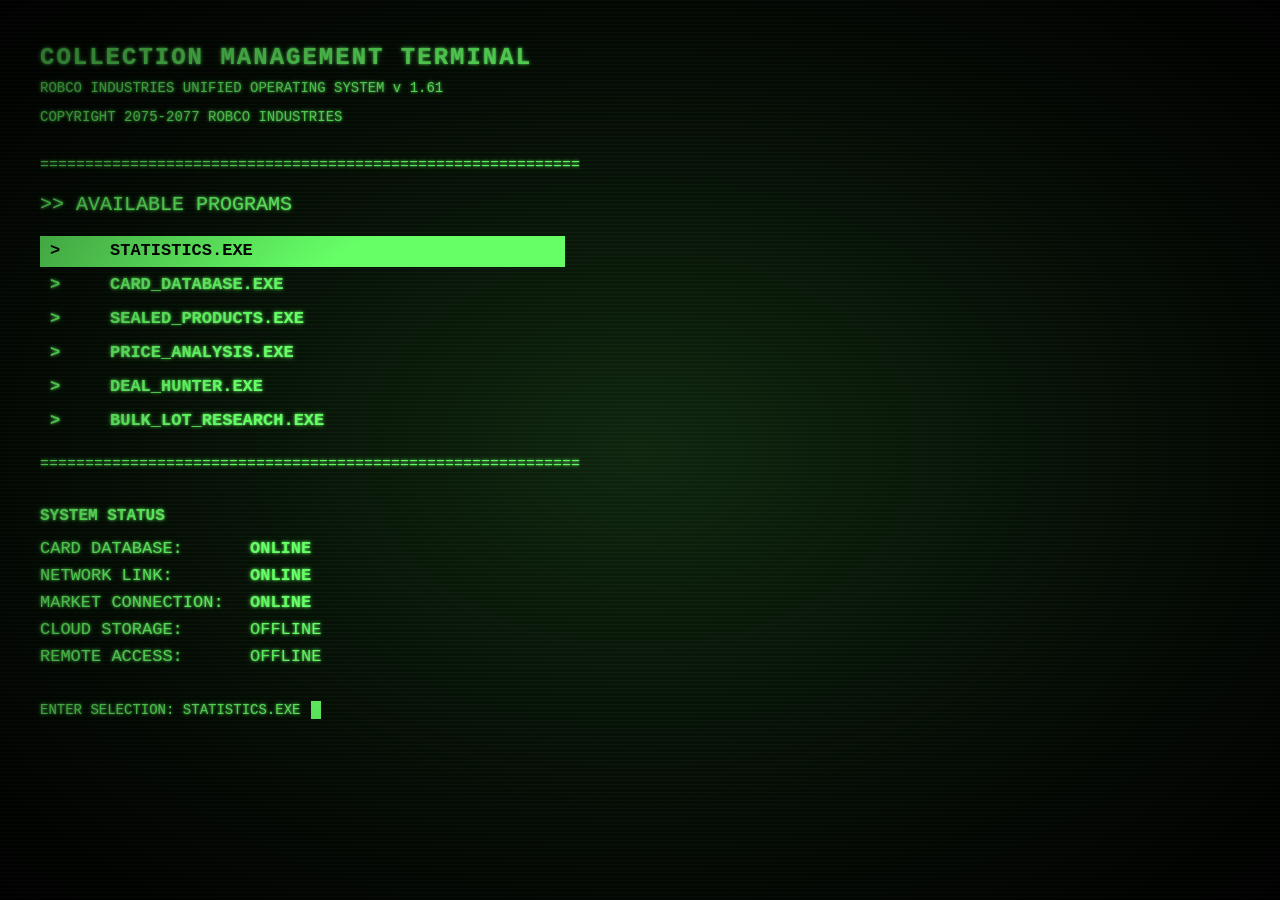
==== commit 306723b3: "Update index.html" ====
--- a/html/index.html
+++ b/html/index.html
@@ -4,7 +4,7 @@
 <meta charset="UTF-8">
 <meta name="viewport" content="width=device-width, initial-scale=1.0">
 <title>Fallout MTG Collection</title>
-<link rel="stylesheet" href="css/terminal.css">
+<link rel="stylesheet" href="../css/terminal.css">
 </head>
 
 <body>
--- a/css/terminal.css
+++ b/css/terminal.css
@@ -0,0 +1,224 @@
+*{
+    box-sizing:border-box
+}
+
+:root{
+    --terminal-green:hsl(120,100%,70%);
+    --terminal-green-glow:hsla(120,100%,70%,0.35)
+}
+
+html,body{
+    width:100%;
+    height:100%;
+    margin:0;
+    padding:0
+}
+
+body{
+    background:#020502;
+    color:var(--terminal-green);
+    font-family:"Courier New",monospace;
+    overflow:hidden;
+    text-shadow:0 0 3px var(--terminal-green),0 0 7px var(--terminal-green-glow)
+}
+
+/* TERMINAL */
+
+.terminal{
+    position:relative;
+    width:100vw;
+    height:100vh;
+    padding:40px;
+    overflow:hidden;
+    background:radial-gradient(ellipse at center,#102510 0%,#071107 45%,#020402 100%);
+}
+
+.terminal::before{
+    content:"";
+    position:absolute;
+    inset:0;
+    pointer-events:none;
+    z-index:100;
+    background:repeating-linear-gradient(
+        to bottom,
+        rgba(120,255,106,.045) 0px,
+        rgba(120,255,106,.045) 1px,
+        transparent 1px,
+        transparent 4px
+    )
+}
+
+.terminal::after{
+    content:"";
+    position:absolute;
+    inset:0;
+    pointer-events:none;
+    z-index:101;
+    background:radial-gradient(
+        ellipse at center,
+        transparent 45%,
+        rgba(0,0,0,.65) 100%
+    )
+}
+
+.terminal>*{
+    position:relative;
+    z-index:10
+}
+
+/* HEADER */
+
+.header{
+    margin-bottom:30px
+}
+
+.terminal-title{
+    font-size:24px;
+    font-weight:bold;
+    letter-spacing:2px;
+    line-height:1.5;
+    margin-bottom:2px
+}
+
+.system-title{
+    font-size:14px;
+    line-height:1.5;
+    margin-bottom:8px
+}
+
+.robco-version,
+.copyright{
+    font-size:14px;
+    line-height:1.5
+}
+
+/* DIVIDERS */
+
+.divider{
+    width:540px;
+    max-width:100%;
+    margin:20px 0;
+    font-size:15px;
+    line-height:1;
+    white-space:nowrap;
+    overflow:hidden
+}
+
+/* MENU */
+
+.menu-title{
+    font-size:20px;
+    margin-bottom:20px
+}
+
+.menu{
+    display:flex;
+    flex-direction:column;
+    gap:3px
+}
+
+.menu-item{
+    display:grid;
+    grid-template-columns:50px 220px;
+    gap:10px;
+    width:fit-content;
+    min-width:525px;
+    padding:4px 10px;
+    cursor:pointer;
+    font-size:17px;
+    line-height:1.35;
+    border:none
+}
+
+.menu-item:hover,
+.menu-item.selected{
+    background:var(--terminal-green);
+    color:#020502;
+    text-shadow:none
+}
+
+.menu-number,
+.menu-name{
+    font-weight:bold
+}
+
+/* SYSTEM STATUS */
+
+.system-status{
+    margin-top:35px
+}
+
+.status-title{
+    font-weight:bold;
+    margin-bottom:10px
+}
+
+.status-line{
+    display:flex;
+    gap:10px;
+    font-size:17px;
+    line-height:1.6
+}
+
+.status-label{
+    width:200px
+}
+
+.status-online{
+    font-weight:bold
+}
+
+/* FOOTER */
+
+.footer{
+    margin-top:30px;
+    font-size:14px
+}
+
+.prompt{
+    margin-top:20px
+}
+
+.cursor{
+    display:inline-block;
+    width:10px;
+    height:18px;
+    margin-left:2px;
+    vertical-align:middle;
+    background:var(--terminal-green);
+    animation:blink .8s steps(1) infinite
+}
+
+@keyframes blink{
+    0%,50%{opacity:1}
+    51%,100%{opacity:0}
+}
+
+/* MOBILE */
+
+@media(max-width:700px){
+    .terminal{
+        width:100vw;
+        height:100vh;
+        padding:20px
+    }
+
+    .system-title{
+        font-size:18px
+    }
+
+    .menu-item{
+        grid-template-columns:40px 1fr;
+        min-width:0;
+        width:100%
+    }
+
+    .status-line{
+        flex-direction:column;
+        gap:2px
+    }
+
+    .status-label{
+        width:auto
+    }
+}
